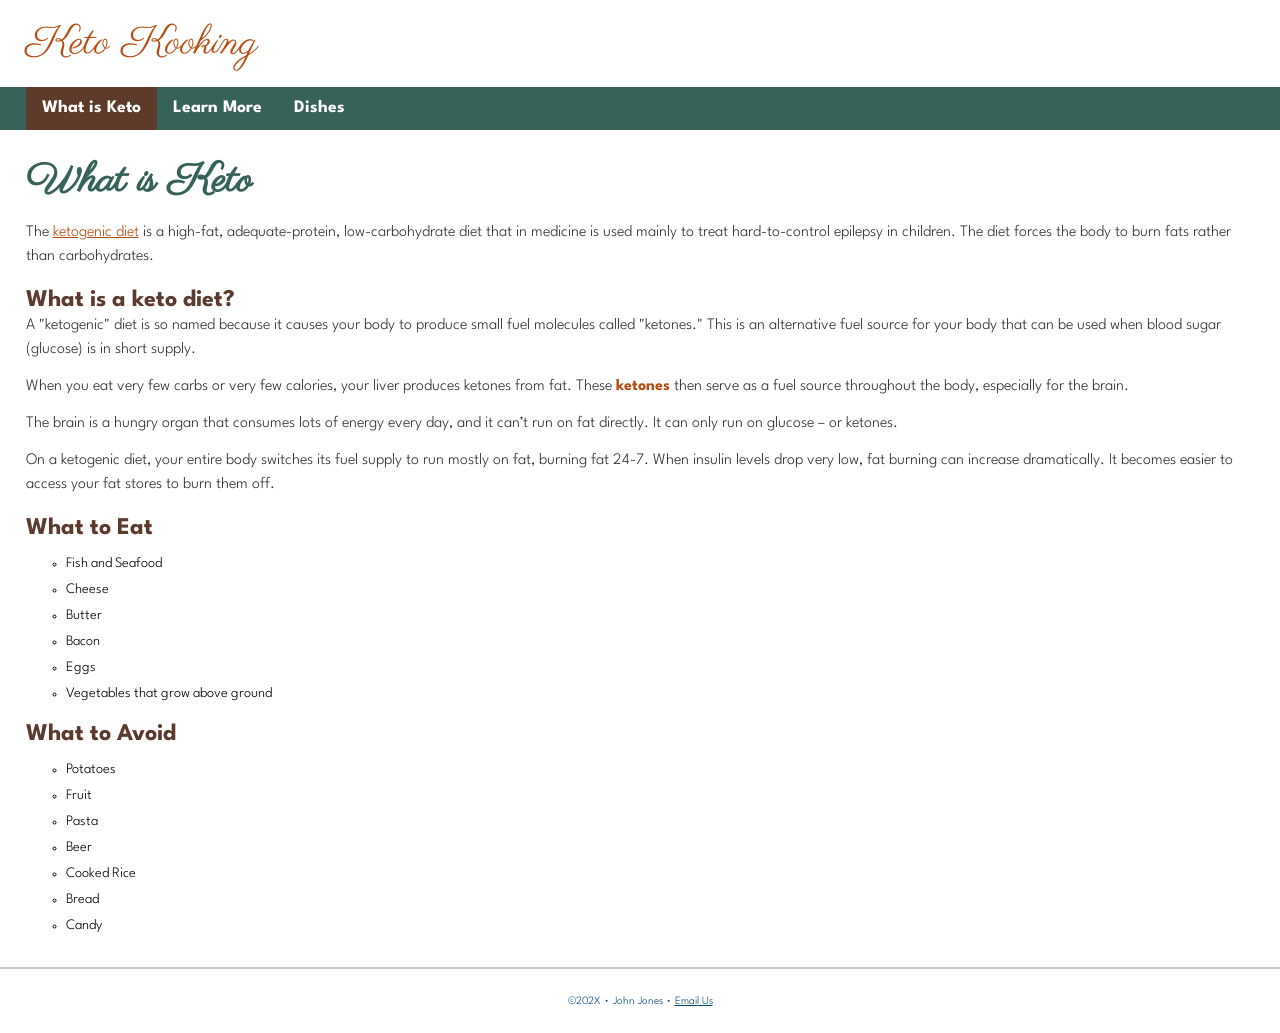
==== index.html @ 7f439a2e "Now there is an index.html" ====
<!doctype html>
<html lang="en">
<head>
    <meta name="description" content="Learn about the many benefits of the ketogenic diet."/>
    
    <meta name="viewport" content="width=device-width, initial-scale=1">
    
    <link href="https://fonts.googleapis.com/css2?family=Parisienne&family=Spartan:wght@300&display=swap" rel="stylesheet">
    
    <link rel="stylesheet" href="keto.css">
    
    <meta charset="UTF-8">
    <title>Keto Kooking</title>
</head>
<body>
    <!-- start the page header -->
    <header>
        <span>Keto Kooking</span>
    </header>
    
    <!-- start the page navigation -->
    <nav>
        <ul>
            <li class="active"><a href="indx.html">What is Keto</a></li>
            <li><a href="#">Learn More</a></li>
            <li><a href="dishes.html">Dishes</a></li>
            
        </ul>
    </nav>
    
    <!-- start the page main -->
    <main>
        <h1>What is Keto</h1>
        <p>The <a href="https://en.wikipedia.org/wiki/Ketogenic_diet" target="_blank" rel="noopener">ketogenic diet</a> is a high-fat, adequate-protein, low-carbohydrate diet that in medicine is used mainly to treat hard-to-control epilepsy in children. The diet forces the body to burn fats rather than carbohydrates.</p>
        
        <h2>What is a keto diet?</h2>
        <p>A  "ketogenic" diet is so named because it causes your body to produce small fuel molecules called "ketones." This is an alternative fuel source for your body that can be used when blood sugar (glucose) is in short supply.</p>

        <p>When you eat very few carbs or very few calories, your liver produces ketones from fat. These <strong>ketones</strong> then serve as a fuel source throughout the body, especially for the brain.</p>

        <p>The brain is a hungry organ that consumes lots of energy every day, and it can’t run on fat directly. It can only run on glucose – or ketones.</p>

        <p>On a ketogenic diet, your entire body switches its fuel supply to run mostly on fat, burning fat 24-7. When insulin levels drop very low, fat burning can increase dramatically. It becomes easier to access your fat stores to burn them off.</p>
        
        <h2>What to Eat</h2>
        <ul>
            <li>Fish and Seafood</li>
            <li>Cheese</li>
            <li>Butter</li>
            <li>Bacon</li>
            <li>Eggs</li>
            <li>Vegetables that grow above ground</li>
        </ul>
        
        <h2>What to Avoid</h2>
        <ul>
            <li>Potatoes</li>
            <li>Fruit</li>
            <li>Pasta</li>
            <li>Beer</li>
            <li>Cooked Rice</li>
            <li>Bread</li>
            <li>Candy</li>
        </ul>

    </main>
    
    <!-- start the page footer -->
    <footer>
        <p>&copy;202X &bull; John Jones &bull; <a href="mailto:zen@gmail.com">Email Us</a> </p>
    </footer>
</body>
</html>
---- keto.css ----
body {
    font-family: 'Spartan', sans-serif;
    font-weight: 300;
    margin: 0;
    font-size: 16px;
}
/* header stuff here */
header {
    font-family: 'Parisienne', cursive; 
    padding: 1rem 2vw;
}
header span {
    margin: 0;
    color: #b64e11;
    font-size: 2.5rem;
}
header p {
    font-family: 'Spartan', sans-serif;
    margin: 0;
    color: #b64e11;
    font-size: 1.22rem;
}

/* navigation stuff here */
nav {
    background-color: #376259;
}
nav ul {
    margin: 0;
    padding: 0 2vw;
    list-style-type: none;
    display: flex;
}
nav a {
    display: block;
    padding: .83rem 1rem;
    font-size: 1.1rem;
    text-decoration: none;
    color: #ffffff;
    font-weight: 700;
}

nav .active a {
    background-color: #5d3a2a;
    color: #ffffff;
}
nav a:hover {
    background-color: #222;
}

/* main stuff here */
main {
    padding: 1rem 2vw;
}

main h1 {
    font-family: 'Parisienne', cursive;
    color: #376259;
    font-size: 2.5rem;
    margin: .5rem 0 .8rem 0;
}
main h2 {
    color: #5c3a2e;
    margin-bottom: .2rem;
}
main p {
    color: #2f3133;
    margin: 0 0 .8rem 0;
    line-height: 150%;
}

main ol {
    background-color: #eaeaea;
}
main dl dt {
    color: #f20519;
    font-weight: 700;
}
main dl dd {
    color: #024873;
    font-size: .9rem;
}
main ul {
    list-style-type: circle;
}
main ul li {
    line-height: 125%;
    margin-bottom: .5rem;
    font-size: .9rem;
}
main strong {
    color: #b64e11;
}

main a {
    color: #b44f12;
}
main a:hover {
    background-color:#eee;
}

/* footer stuff here */
footer {
    border-top: solid #ccc 2px;
    text-align: center;
    color: #024873;
    font-size: .7rem;
    padding: 1rem 0;
}
footer a {
    color: #024873;
}

div.gallery {
    display: flex;
    flex-wrap: wrap;
    column-gap: 10px;
    row-gap: 20px;
}

div.gallery figure {
    margin: 0;
}

div.gallery figcaption {
    text-align: center;
    font-size: .8rem;
    color: #b64e11;
}
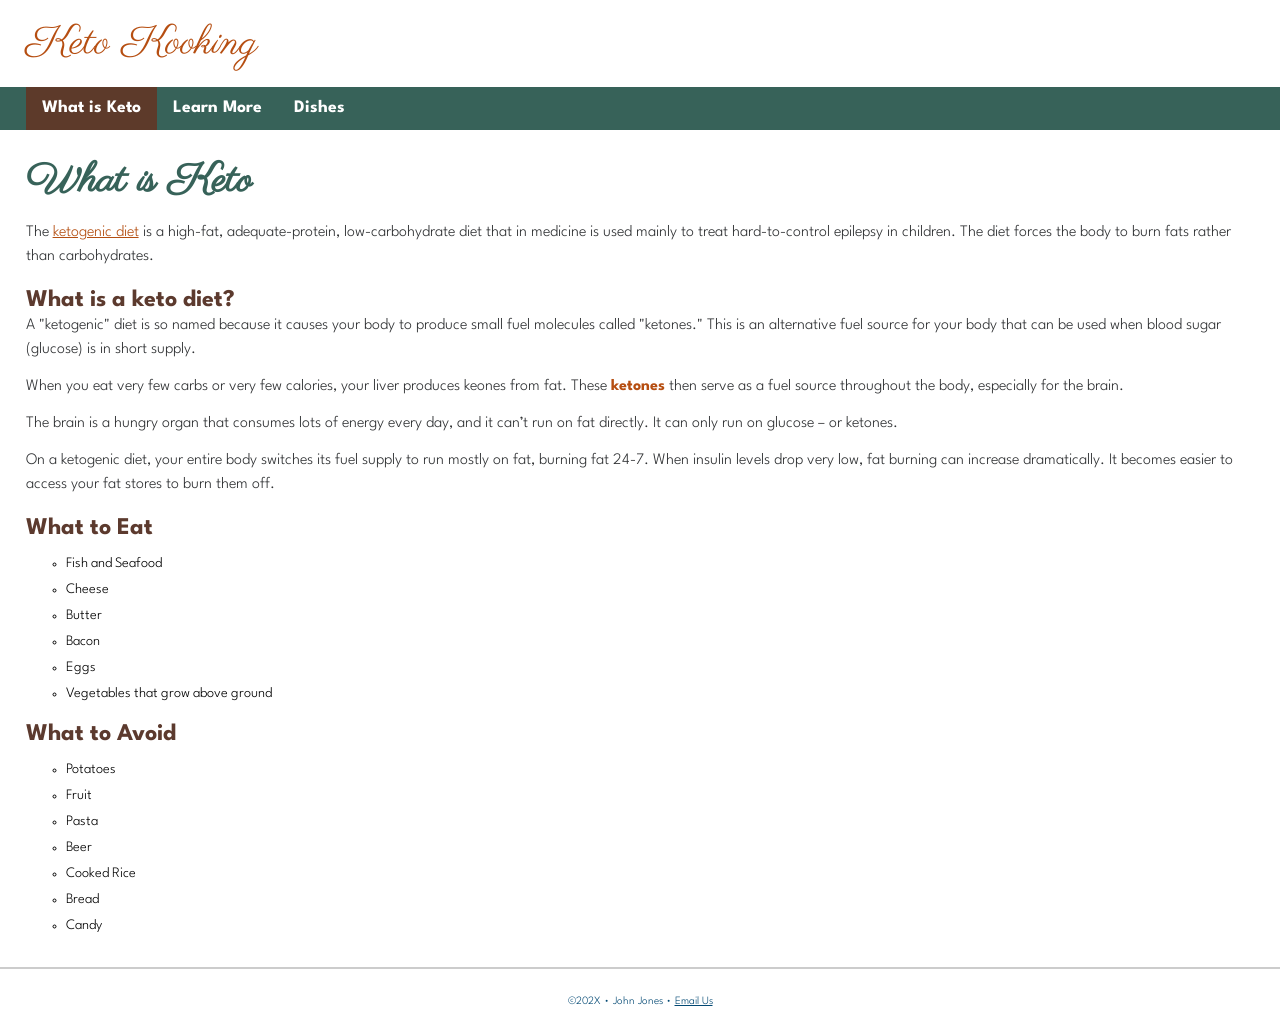
==== commit b1dd5d76: "Finished follow-along" ====
--- a/index.html
+++ b/index.html
@@ -21,7 +21,7 @@
     <!-- start the page navigation -->
     <nav>
         <ul>
-            <li class="active"><a href="indx.html">What is Keto</a></li>
+            <li class="active"><a href="index.html">What is Keto</a></li>
             <li><a href="#">Learn More</a></li>
             <li><a href="dishes.html">Dishes</a></li>
             
@@ -36,7 +36,7 @@
         <h2>What is a keto diet?</h2>
         <p>A  "ketogenic" diet is so named because it causes your body to produce small fuel molecules called "ketones." This is an alternative fuel source for your body that can be used when blood sugar (glucose) is in short supply.</p>
 
-        <p>When you eat very few carbs or very few calories, your liver produces ketones from fat. These <strong>ketones</strong> then serve as a fuel source throughout the body, especially for the brain.</p>
+        <p>When you eat very few carbs or very few calories, your liver produces keones from fat. These <strong>ketones</strong> then serve as a fuel source throughout the body, especially for the brain.</p>
 
         <p>The brain is a hungry organ that consumes lots of energy every day, and it can’t run on fat directly. It can only run on glucose – or ketones.</p>
 
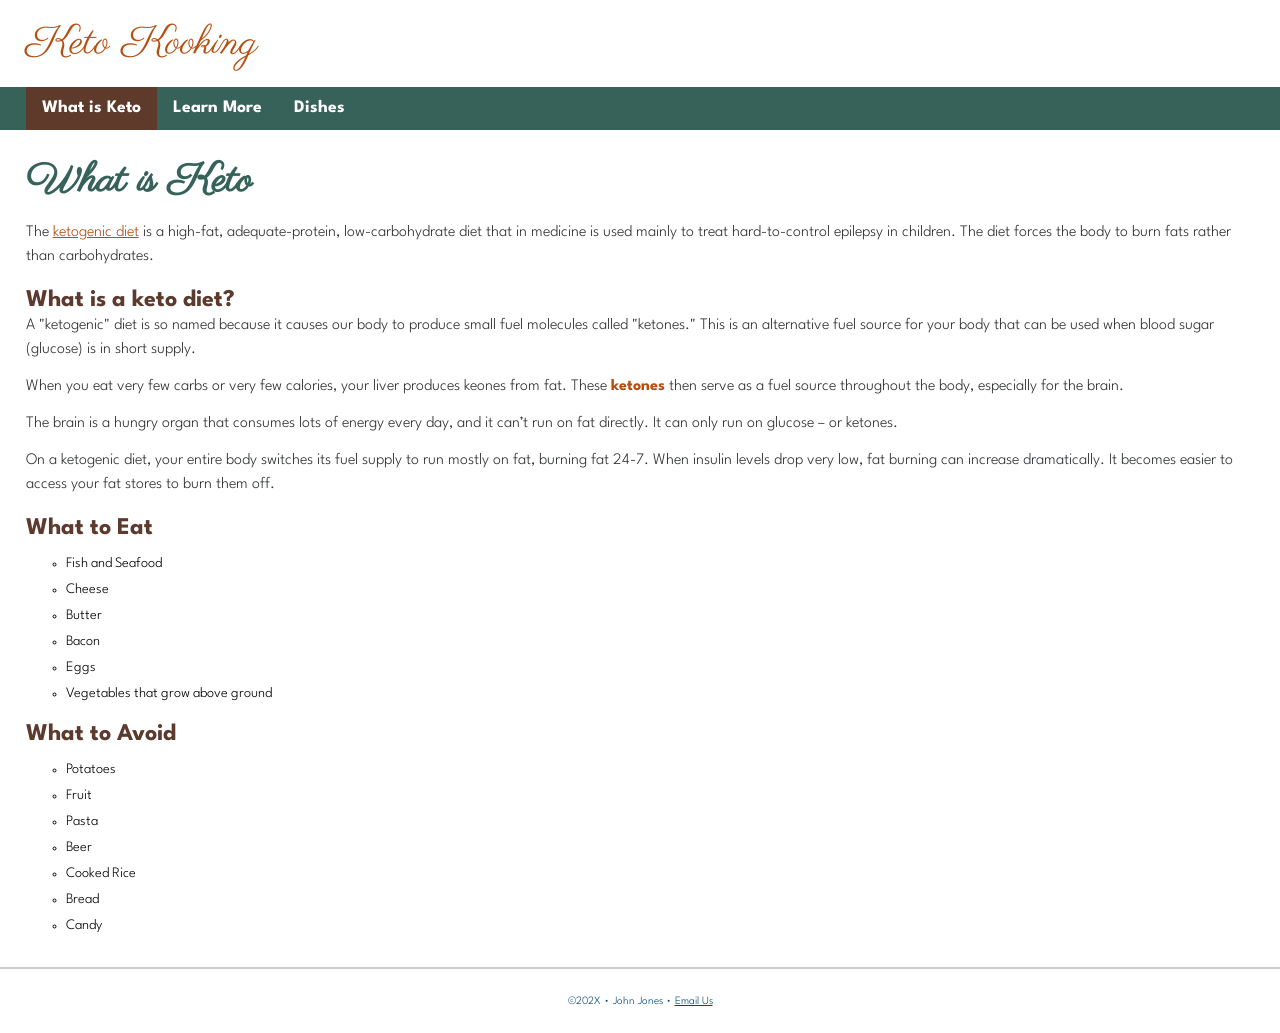
==== commit e0457741: "New change?" ====
--- a/index.html
+++ b/index.html
@@ -34,7 +34,7 @@
         <p>The <a href="https://en.wikipedia.org/wiki/Ketogenic_diet" target="_blank" rel="noopener">ketogenic diet</a> is a high-fat, adequate-protein, low-carbohydrate diet that in medicine is used mainly to treat hard-to-control epilepsy in children. The diet forces the body to burn fats rather than carbohydrates.</p>
         
         <h2>What is a keto diet?</h2>
-        <p>A  "ketogenic" diet is so named because it causes your body to produce small fuel molecules called "ketones." This is an alternative fuel source for your body that can be used when blood sugar (glucose) is in short supply.</p>
+        <p>A  "ketogenic" diet is so named because it causes our body to produce small fuel molecules called "ketones." This is an alternative fuel source for your body that can be used when blood sugar (glucose) is in short supply.</p>
 
         <p>When you eat very few carbs or very few calories, your liver produces keones from fat. These <strong>ketones</strong> then serve as a fuel source throughout the body, especially for the brain.</p>
 
